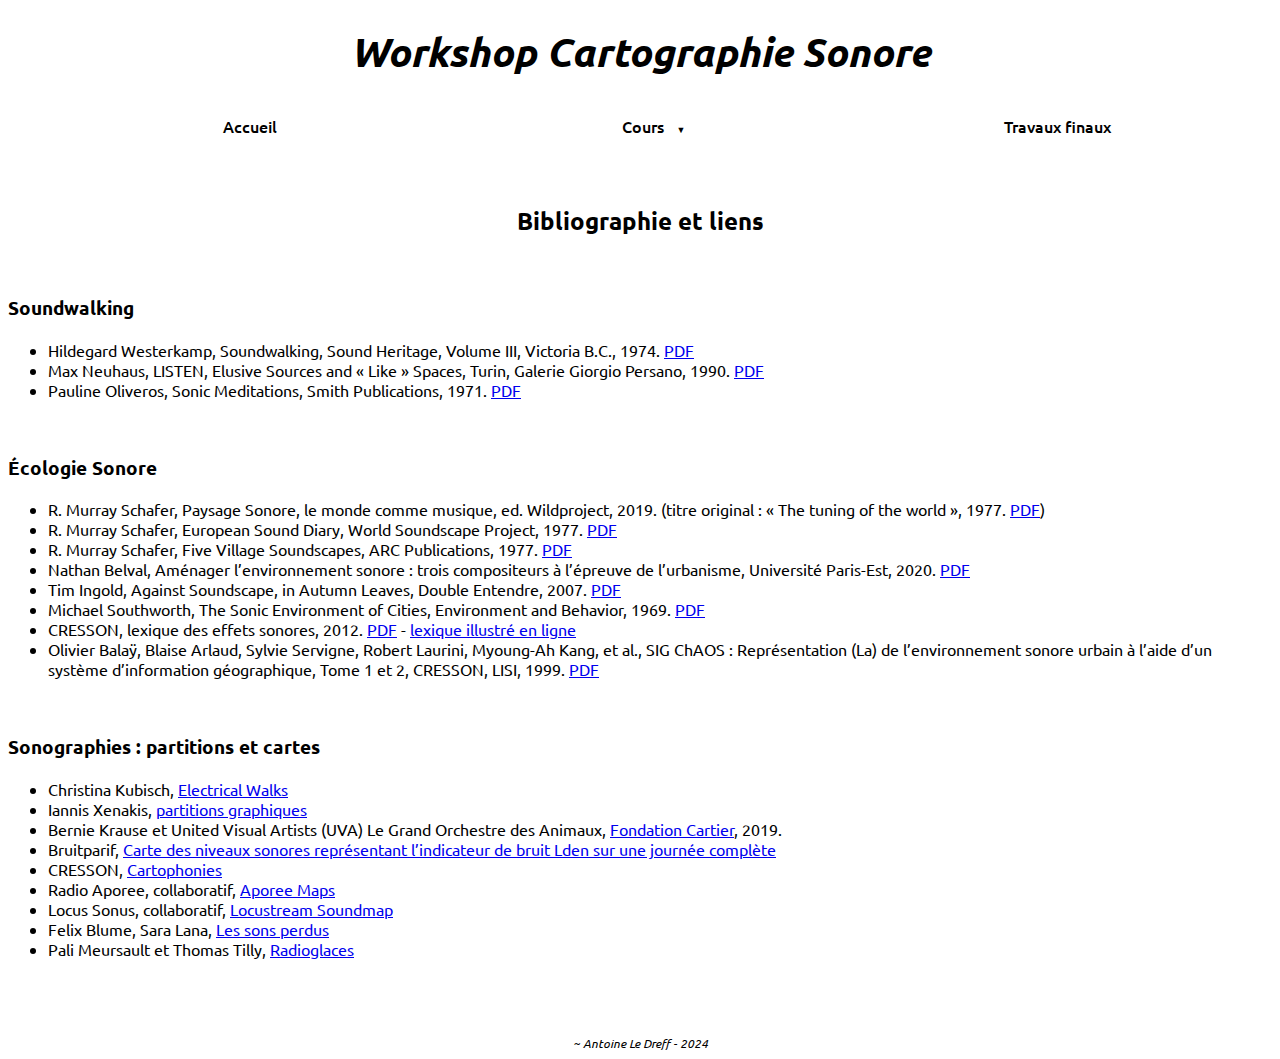
==== biblio.html @ f5338477 "Add files via upload" ====
<!DOCTYPE html>

  <head>
    <meta charset="UTF-8">
    <meta name="viewport" content="width=device-width, initial-scale=1.0">
    <meta http-equiv="X-UA-Compatible" content="ie=edge">
    <title>Workshop Cartographie Sonore</title>
    <link rel="stylesheet" href="./style.css">
    <link rel="icon" href="/images/favicon.png" type="image/png">
    <link rel="preconnect" href="https://fonts.googleapis.com">
    <link rel="preconnect" href="https://fonts.gstatic.com" crossorigin>
    <link href="https://fonts.googleapis.com/css2?family=Ubuntu:ital,wght@0,300;0,400;0,500;0,700;1,300;1,400;1,500;1,700&display=swap" rel="stylesheet">
  </head>

  <body>
    <h1>Workshop Cartographie Sonore</h1>

    <nav>
        <ul>
          <li><a href="https://workshopcartosonore.github.io">Accueil</a></li>
          <li class="deroulant"><a href="#">Cours &ensp;</a>
                <ul class="sous">
                    <li><a href="/cours-carto.html">Cours carto</a></li>
                    <li><a href="/cours-reaper.html">Cours Reaper</a></li>
                    <li><a href="/biblio.html">Bilbiographie et liens</a></li>
                  </ul>
            </li>
            <li><a href="/travaux-finaux.html">Travaux finaux</a></li>
        </ul>
    </nav>

    <br>
    <h2>Bibliographie et liens</h2>
    <br>
    <h3>Soundwalking</h3>
      <ul>
        <li>Hildegard Westerkamp, Soundwalking, Sound Heritage, Volume III, Victoria B.C., 1974. <a href="https://ia904707.us.archive.org/17/items/sesion3_201702/Westerkamp%2C%20Hildegard%20-%20Soundwalking.pdf">PDF</a> </li>
        <li>Max Neuhaus, LISTEN, Elusive Sources and « Like » Spaces, Turin, Galerie Giorgio Persano, 1990. <a href="https://artstream.ucsc.edu/music80c/Listen,%20Max%20Neuhaus.pdf">PDF</a> </li>
        <li>Pauline Oliveros, Sonic Meditations, Smith Publications, 1971. <a href="http://www.soundportraits.info/wp-content/uploads/2019/06/Oliveros_Pauline_Sonic_Meditations_1974.pdf">PDF</a> </li>
      </ul>
    <br>    
    <h3>Écologie Sonore</h3>
      <ul>
        <li>R. Murray Schafer, Paysage Sonore, le monde comme musique, ed. Wildproject, 2019. (titre original : « The tuning of the world », 1977. <a href="https://monoskop.org/images/d/d4/Schafer_R_Murray_The_Soundscape_Our_Sonic_Environment_and_the_Tuning_of_the_World_1994.pdf">PDF</a>) </li>   
        <li>R. Murray Schafer, European Sound Diary, World Soundscape Project, 1977. <a href="https://monoskop.org/images/a/a6/Schafer_R_Murray_ed_European_Sound_Diary_1978.pdf">PDF</a> </li>
        <li>R. Murray Schafer, Five Village Soundscapes, ARC Publications, 1977. <a href="https://www.sfu.ca/sonic-studio-webdav/WSP_Doc/Booklets/FiveVillageSoundscapes.pdf">PDF</a> </li>
        <li>Nathan Belval, Aménager l’environnement sonore : trois compositeurs à l’épreuve de l’urbanisme, Université Paris-Est, 2020. <a href="https://theses.hal.science/tel-03245392/document">PDF</a> </li>
        <li>Tim Ingold, Against Soundscape, in Autumn Leaves, Double Entendre, 2007. <a href="http://quote.ucsd.edu/sed/files/2014/01/ingoldobjectionstosoundscape.pdf">PDF</a> </li>
        <li>Michael Southworth, The Sonic Environment of Cities, Environment and Behavior, 1969. <a href="https://dspace.mit.edu/handle/1721.1/102214">PDF</a> </li>
        <li>CRESSON, lexique des effets sonores, 2012. <a href="https://ehas.hypotheses.org/files/2012/12/lexique_efffets_sonores.pdf">PDF</a> - <a href="https://aau.archi.fr/cresson/cres-s-o-u-n-d/la-boite-a-effets/">lexique illustré en ligne</a> </li>
        <li>Olivier Balaÿ, Blaise Arlaud, Sylvie Servigne, Robert Laurini, Myoung-Ah Kang, et al., SIG ChAOS : Représentation (La) de l’environnement sonore urbain à l’aide d’un système d’information géographique, Tome 1 et 2, CRESSON, LISI, 1999. <a href="https://hal.science/hal-01364554/document">PDF</a> </li>
      </ul>
    <br>
    <h3>Sonographies : partitions et cartes</h3>
      <ul>
        <li>Christina Kubisch, <a href="https://electricalwalks.org/">Electrical Walks</a> </li>
        <li>Iannis Xenakis, <a href="https://www.iannis-xenakis.org/archives/">partitions graphiques</a> </li>
        <li>Bernie Krause et United Visual Artists (UVA) Le Grand Orchestre des Animaux, <a href="https://www.fondationcartier.com/expositions/international/le-grand-orchestre-des-animaux">Fondation Cartier</a>, 2019.  </li>
        <li>Bruitparif, <a href="https://carto.bruitparif.fr/">Carte des niveaux sonores représentant l’indicateur de bruit Lden sur une journée complète</a> </li>
        <li>CRESSON, <a href="https://www.cartophonies.fr/">Cartophonies</a> </li>
        <li>Radio Aporee, collaboratif, <a href="https://aporee.org/maps/">Aporee Maps</a> </li>
        <li>Locus Sonus, collaboratif, <a href="https://locusonus.org/soundmap/">Locustream Soundmap</a> </li>
        <li>Felix Blume, Sara Lana, <a href="https://felixblume.com/lessonsperdus-carte.html">Les sons perdus</a> </li>
        <li>Pali Meursault et Thomas Tilly, <a href="https://www.radioglaces.net/">Radioglaces</a> </li>
      </ul>
    <br>
    <br>
    <br>

    <footer><a href="https://aledreff.github.io" target="_blank" rel="noopener noreferrer">~ Antoine Le Dreff</a> - 2024</footer>


  </body>
  

  </html>
---- style.css ----
* {
  box-sizing: border-box;
  font-family: "Ubuntu", Arial, sans-serif;
}

h1 {
    font-size: 40px;
    font-family: "Ubuntu", sans-serif;
    font-weight: 700;
    font-style: italic;
    text-align: center;
  }

h2 {
    font-family: "Ubuntu", sans-serif;
    font-weight: 700;
    font-style: normal;
    text-align: center;
  }
  
p {
    text-align: center;
}

footer {
    font-size: 12px;
    font-family: "Ubuntu", sans-serif;
    font-weight: 300;
    font-style: italic;
    text-align: center;   
  }

footer a:link{
    text-decoration: none;
    color: black;
}

footer a:visited{
    text-decoration: none;
    color: black;
}

footer a:hover{
    color: rgb(89, 89, 238);
}


/* classse pour centrer contenu */
.center {
    display: block;
    margin-left: auto;
    margin-right: auto;
    width: 50%;
  }

  .center75 {
    display: block;
    margin-left: auto;
    margin-right: auto;
    width: 75%;
  }

/* gestion du menu */
nav{
    width: 100%;
    margin: 0 auto;
    background-color: white;
    position: sticky;
    top: 0px;
    font-family:"Ubuntu", sans-serif;
    font-weight: 500;
    font-style: normal;
}

nav ul{
    list-style-type: none;
}

nav ul li{
    float: left;
    width: 33%;
    text-align: center;
    position: relative;
}

nav ul::after{
    content: "";
    display: table;
    clear: both;
}

nav a{
    display: block;
    text-decoration: none;
    color: black;
    border-bottom: 2px solid transparent;
    padding: 10px 0px;
}

nav a:hover{
    color: rgb(89, 89, 238);
    border-bottom: 2px solid rgb(89, 89, 238);
}

/* gestion du menu déroulant */
.sous{
    display: none;
    box-shadow: 0px 1px 2px #CCC;
    background-color: white;
    position: absolute;
    width: 100%;
    z-index: 1000;
}

nav >ul li:hover .sous{
    display: block;
}

.sous li{
    float: none;
    width: 100%;
    text-align: left;
}

.sous a{
    padding: 10px;
    border-bottom: none;
}

.sous a:hover{
    border-bottom: none;
    background-color: white;
}

.deroulant > a::after{
    content:"▼";
    font-size: 9px;
}


/* classes des différents styles de police */
.ubuntu-light {
    font-family: "Ubuntu", sans-serif;
    font-weight: 300;
    font-style: normal;
  }
  
  .ubuntu-regular {
    font-family: "Ubuntu", sans-serif;
    font-weight: 400;
    font-style: normal;
  }
  
  .ubuntu-medium {
    font-family: "Ubuntu", sans-serif;
    font-weight: 500;
    font-style: normal;
  }
  
  .ubuntu-bold {
    font-family: "Ubuntu", sans-serif;
    font-weight: 700;
    font-style: normal;
  }
  
  .ubuntu-light-italic {
    font-family: "Ubuntu", sans-serif;
    font-weight: 300;
    font-style: italic;
  }
  
  .ubuntu-regular-italic {
    font-family: "Ubuntu", sans-serif;
    font-weight: 400;
    font-style: italic;
  }
  
  .ubuntu-medium-italic {
    font-family: "Ubuntu", sans-serif;
    font-weight: 500;
    font-style: italic;
  }
  
  .ubuntu-bold-italic {
    font-family: "Ubuntu", sans-serif;
    font-weight: 700;
    font-style: italic;
  }
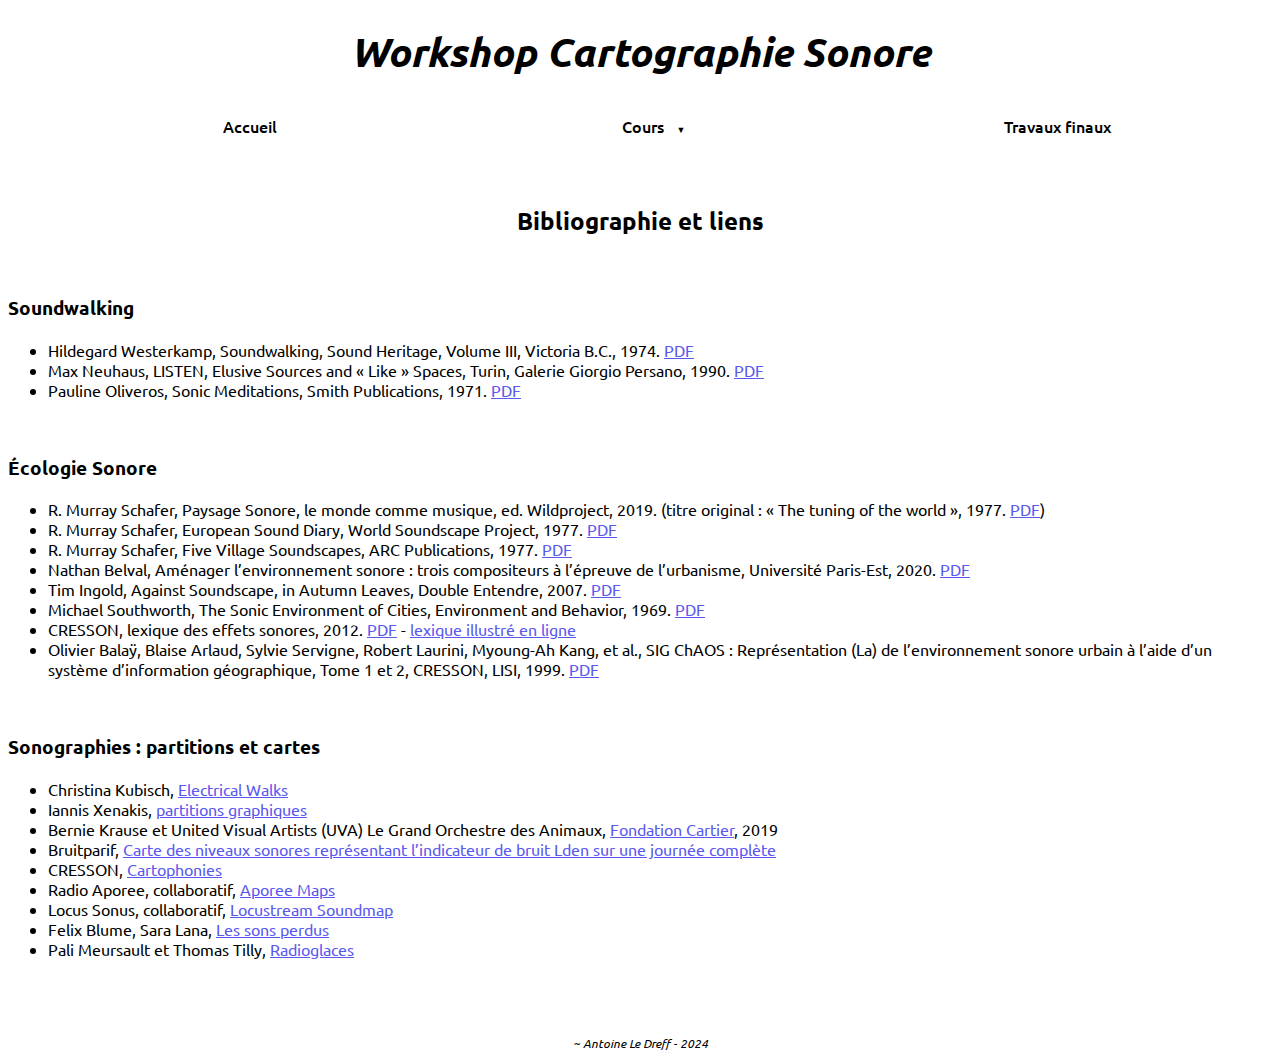
==== commit e390f6c9: "Add files via upload" ====
--- a/biblio.html
+++ b/biblio.html
@@ -16,12 +16,12 @@
     <h1>Workshop Cartographie Sonore</h1>
 
     <nav>
-        <ul>
+        <ul class="ul_nav">
           <li><a href="https://workshopcartosonore.github.io">Accueil</a></li>
           <li class="deroulant"><a href="#">Cours &ensp;</a>
                 <ul class="sous">
-                    <li><a href="/cours-carto.html">Cours carto</a></li>
-                    <li><a href="/cours-reaper.html">Cours Reaper</a></li>
+                    <li><a href="/cours-carto.html">Carte sonore interactive</a></li>
+                    <li><a href="/cours-reaper.html">Initiation Reaper</a></li>
                     <li><a href="/biblio.html">Bilbiographie et liens</a></li>
                   </ul>
             </li>
@@ -55,7 +55,7 @@
       <ul>
         <li>Christina Kubisch, <a href="https://electricalwalks.org/">Electrical Walks</a> </li>
         <li>Iannis Xenakis, <a href="https://www.iannis-xenakis.org/archives/">partitions graphiques</a> </li>
-        <li>Bernie Krause et United Visual Artists (UVA) Le Grand Orchestre des Animaux, <a href="https://www.fondationcartier.com/expositions/international/le-grand-orchestre-des-animaux">Fondation Cartier</a>, 2019.  </li>
+        <li>Bernie Krause et United Visual Artists (UVA) Le Grand Orchestre des Animaux, <a href="https://www.fondationcartier.com/expositions/international/le-grand-orchestre-des-animaux">Fondation Cartier</a>, 2019  </li>
         <li>Bruitparif, <a href="https://carto.bruitparif.fr/">Carte des niveaux sonores représentant l’indicateur de bruit Lden sur une journée complète</a> </li>
         <li>CRESSON, <a href="https://www.cartophonies.fr/">Cartophonies</a> </li>
         <li>Radio Aporee, collaboratif, <a href="https://aporee.org/maps/">Aporee Maps</a> </li>
--- a/style.css
+++ b/style.css
@@ -31,6 +31,8 @@
     text-align: center;   
   }
 
+/* style des liens hypertexte */
+
 footer a:link{
     text-decoration: none;
     color: black;
@@ -45,6 +47,34 @@
     color: rgb(89, 89, 238);
 }
 
+p a:link{
+  color: rgb(89, 89, 238);
+}
+
+p a:visited{
+  color: rgb(89, 89, 238);
+}
+
+p a:hover{
+  color: rgb(114, 114, 235);
+}
+
+ul:not(.ul_nav):not(.sous) a:link{
+  color: rgb(89, 89, 238);
+}
+
+ul:not(.ul_nav):not(.sous) a:visited{
+  color: rgb(89, 89, 238);
+}
+
+ul:not(.ul_nav):not(.sous) a:hover{
+  color: rgb(114, 114, 235);
+}
+
+/* classe pour exclure les liens du menu nav de la sélection*/
+.ul_nav{
+  list-style-type: none;
+}
 
 /* classse pour centrer contenu */
 .center {
